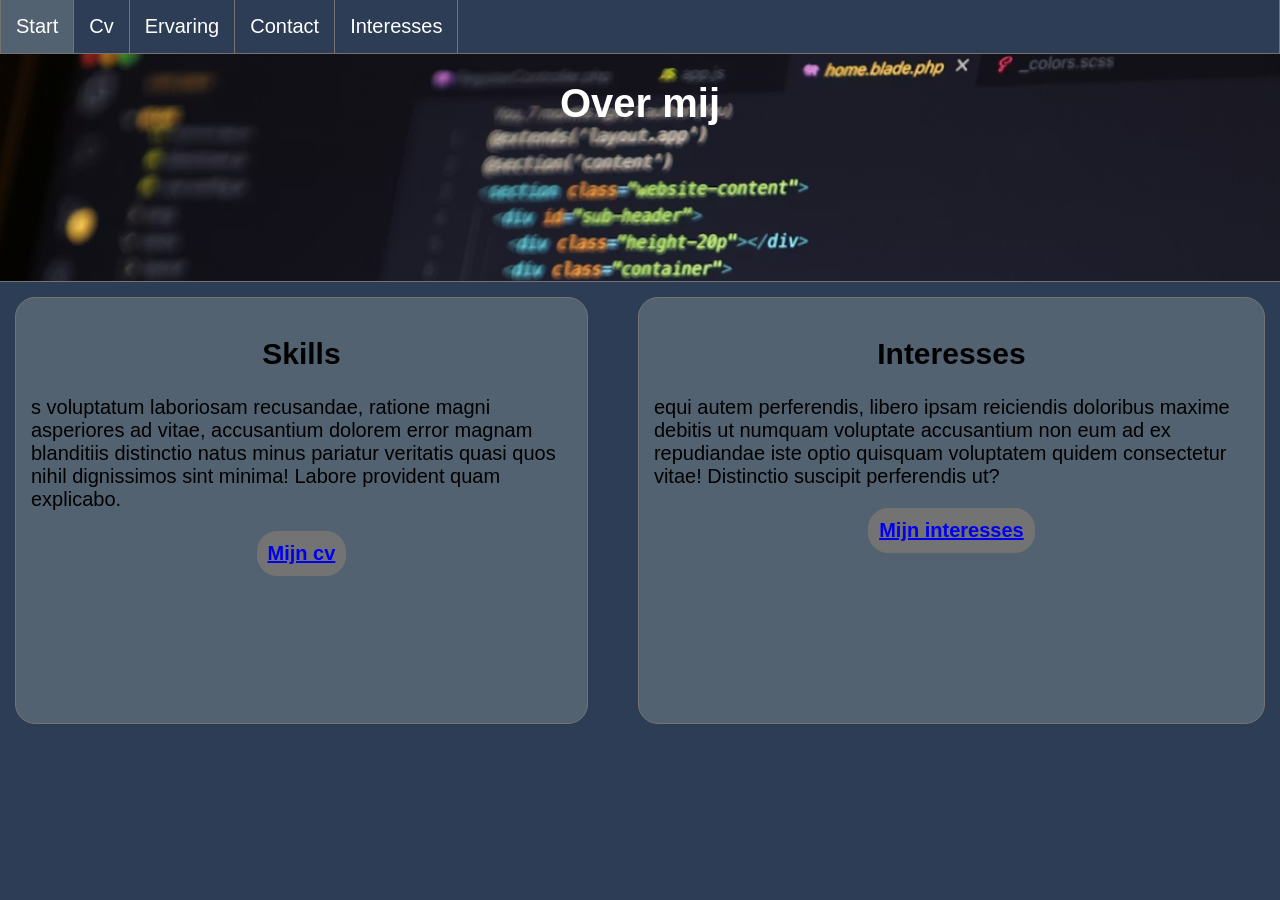
==== index.html @ 7835aada "Over mij pagina opmaak" ====
<!doctype html>
<html lang="en">
  <head>
    <meta charset="UTF-8" />
    <meta name="viewport" content="width=device-width, initial-scale=1.0" />
    <title>Over mij</title>
    <link rel="stylesheet" href="css/style.css" />
  </head>
  <body id="index">
    <div class="navBar">
      <ul>
        <li><a class="current" href="index.html">Start</a></li>
        <li><a href="cv.html">Cv</a></li>
        <li><a href="ervaring.html">Ervaring</a></li>
        <li><a href="contact.html">Contact</a></li>
        <li><a href="interesses.html">Interesses</a></li>
      </ul>
    </div>
    <h1 class="start"><strong>Over mij</strong></h1>
    <div class="flexdiv">
        <div class="container">
          <div class="startText">
            <h2><strong>Skills</strong></h2>
            <p>s voluptatum laboriosam recusandae, ratione magni asperiores ad vitae, accusantium dolorem error magnam blanditiis distinctio natus minus pariatur veritatis quasi quos nihil dignissimos sint minima! Labore provident quam explicabo.</p>
            <div class="linkKnop">
                <strong><a href="cv.html">Mijn cv</a></strong>
            </div>    
        </div>
          <div class="startText">
            <h2><strong>Interesses</strong></h2>
            <p>equi autem perferendis, libero ipsam reiciendis doloribus maxime debitis ut numquam voluptate accusantium non eum ad ex repudiandae iste optio quisquam voluptatem quidem consectetur vitae! Distinctio suscipit perferendis ut?</p>
            <div class="linkKnop">
                <strong><a href="interesses.html">Mijn interesses</a></strong>
            </div>
        </div>
        </div>
        <div class="container padding-bottom"></div>
    </div>
  </body>
</html>
---- css/style.css ----
body{
    font-family: Arial, Helvetica, sans-serif;
    font-size: 20px;
    margin: 0px;
}
#index{
    background-image: url(../img/code.png);
    background-repeat: no-repeat;
    background-size: 100%;
    min-height: 100vh;
    display: flex;
    flex-direction: column;
}
.navBar{
    background-color: #2C3D55;
    overflow: hidden;
}
ul{
    list-style-type: none;
    padding: 0px;
    margin: 0px;
}
.navBar{
    border: #747373 1px solid;
    border-top: #747373 0 solid;
    position: sticky;
    top: 0;
}
.navBar a{
    padding: 15px;    
    float: left;
    color: white;
    text-align: center;
    text-decoration: none;
    border-right: 1px solid #747373;
}
.navBar a:hover{
    background-color: #536271;
}
.current{
    background-color: #536271;
}
.start{
    text-align: center;
    color: white;
}

.flexdiv{
    display: flex;
    flex-wrap: wrap;
    flex: 1;
}
.container{
    margin-top: 10%;
    background-color: #2C3D55;
    display: grid;
    grid-template-columns: auto auto;
    grid-gap: 50px;
    padding: 15px;
    border-top: #747373 solid 1px;
}
.padding-bottom{
    height: auto;
    flex: 1;
    margin-top: 0;
    border-top: none;
}
.startText{
    padding: 15px;
    border: #747373 solid 1px;
    border-radius: 20px;
    background-color: #536271;
}
.startText h2{
    text-align: center;
}
.linkKnop{
    background-color: #747373;
    border: solid 1px #747373;
    border-radius: 20px;
    width: max-content;
    padding: 10px;
    color: blue;
    margin: 0 auto;
}
.linkKnop a:visited{
    color: blue;
}
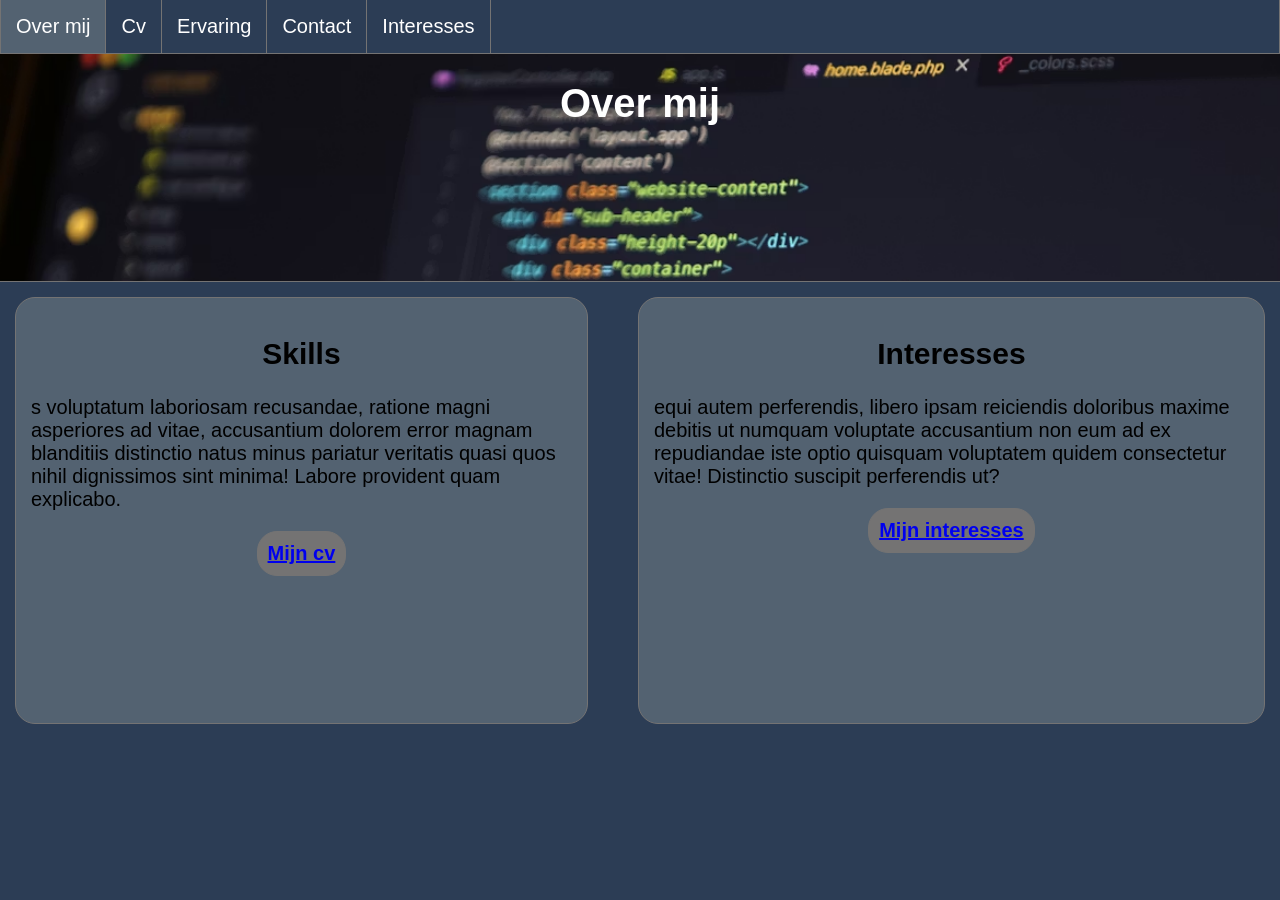
==== commit 01adf3b7: "cv basis" ====
--- a/index.html
+++ b/index.html
@@ -9,32 +9,42 @@
   <body id="index">
     <div class="navBar">
       <ul>
-        <li><a class="current" href="index.html">Start</a></li>
+        <li><a class="current" href="index.html">Over mij</a></li>
         <li><a href="cv.html">Cv</a></li>
         <li><a href="ervaring.html">Ervaring</a></li>
         <li><a href="contact.html">Contact</a></li>
         <li><a href="interesses.html">Interesses</a></li>
       </ul>
     </div>
-    <h1 class="start"><strong>Over mij</strong></h1>
+    <h1 class="hoofdTitel"><strong>Over mij</strong></h1>
     <div class="flexdiv">
-        <div class="container">
-          <div class="startText">
-            <h2><strong>Skills</strong></h2>
-            <p>s voluptatum laboriosam recusandae, ratione magni asperiores ad vitae, accusantium dolorem error magnam blanditiis distinctio natus minus pariatur veritatis quasi quos nihil dignissimos sint minima! Labore provident quam explicabo.</p>
-            <div class="linkKnop">
-                <strong><a href="cv.html">Mijn cv</a></strong>
-            </div>    
+      <div class="container">
+        <div class="startText">
+          <h2><strong>Skills</strong></h2>
+          <p>
+            s voluptatum laboriosam recusandae, ratione magni asperiores ad
+            vitae, accusantium dolorem error magnam blanditiis distinctio natus
+            minus pariatur veritatis quasi quos nihil dignissimos sint minima!
+            Labore provident quam explicabo.
+          </p>
+          <div class="linkKnop">
+            <strong><a href="cv.html">Mijn cv</a></strong>
+          </div>
         </div>
-          <div class="startText">
-            <h2><strong>Interesses</strong></h2>
-            <p>equi autem perferendis, libero ipsam reiciendis doloribus maxime debitis ut numquam voluptate accusantium non eum ad ex repudiandae iste optio quisquam voluptatem quidem consectetur vitae! Distinctio suscipit perferendis ut?</p>
-            <div class="linkKnop">
-                <strong><a href="interesses.html">Mijn interesses</a></strong>
-            </div>
+        <div class="startText">
+          <h2><strong>Interesses</strong></h2>
+          <p>
+            equi autem perferendis, libero ipsam reiciendis doloribus maxime
+            debitis ut numquam voluptate accusantium non eum ad ex repudiandae
+            iste optio quisquam voluptatem quidem consectetur vitae! Distinctio
+            suscipit perferendis ut?
+          </p>
+          <div class="linkKnop">
+            <strong><a href="interesses.html">Mijn interesses</a></strong>
+          </div>
         </div>
-        </div>
-        <div class="container padding-bottom"></div>
+      </div>
+      <div class="container padding-bottom"></div>
     </div>
   </body>
 </html>
--- a/css/style.css
+++ b/css/style.css
@@ -1,88 +1,148 @@
-body{
-    font-family: Arial, Helvetica, sans-serif;
-    font-size: 20px;
-    margin: 0px;
+body {
+  font-family: Arial, Helvetica, sans-serif;
+  font-size: 20px;
+  margin: 0;
 }
-#index{
-    background-image: url(../img/code.png);
-    background-repeat: no-repeat;
-    background-size: 100%;
-    min-height: 100vh;
-    display: flex;
-    flex-direction: column;
+#index {
+  background-image: url(../img/code.png);
+  background-repeat: no-repeat;
+  background-size: 100%;
+  min-height: 100vh;
+  display: flex;
+  flex-direction: column;
 }
-.navBar{
-    background-color: #2C3D55;
-    overflow: hidden;
+#contact {
+  background-color: #2c3d55;
 }
-ul{
-    list-style-type: none;
-    padding: 0px;
-    margin: 0px;
+#cv {
+  background-color: white;
 }
-.navBar{
-    border: #747373 1px solid;
-    border-top: #747373 0 solid;
-    position: sticky;
-    top: 0;
+.navBar {
+  background-color: #2c3d55;
+  overflow: hidden;
 }
-.navBar a{
-    padding: 15px;    
-    float: left;
-    color: white;
-    text-align: center;
-    text-decoration: none;
-    border-right: 1px solid #747373;
+ul {
+  list-style-type: none;
+  padding: 0px;
+  margin: 0px;
 }
-.navBar a:hover{
-    background-color: #536271;
+.navBar {
+  border: #747373 1px solid;
+  border-top: #747373 0 solid;
+  position: sticky;
+  top: 0;
 }
-.current{
-    background-color: #536271;
+.navBar a {
+  padding: 15px;
+  float: left;
+  color: white;
+  text-align: center;
+  text-decoration: none;
+  border-right: 1px solid #747373;
 }
-.start{
-    text-align: center;
-    color: white;
+.navBar a:hover {
+  background-color: #536271;
 }
-
-.flexdiv{
-    display: flex;
-    flex-wrap: wrap;
-    flex: 1;
+.current {
+  background-color: #536271;
 }
-.container{
-    margin-top: 10%;
-    background-color: #2C3D55;
-    display: grid;
-    grid-template-columns: auto auto;
-    grid-gap: 50px;
-    padding: 15px;
-    border-top: #747373 solid 1px;
+.hoofdTitel {
+  text-align: center;
+  color: white;
 }
-.padding-bottom{
-    height: auto;
-    flex: 1;
-    margin-top: 0;
-    border-top: none;
+.flexdiv {
+  display: flex;
+  flex-wrap: wrap;
+  flex: 1;
 }
-.startText{
-    padding: 15px;
-    border: #747373 solid 1px;
-    border-radius: 20px;
-    background-color: #536271;
+.container {
+  margin-top: 10%;
+  background-color: #2c3d55;
+  display: grid;
+  grid-template-columns: auto auto;
+  grid-gap: 50px;
+  padding: 15px;
+  border-top: #747373 solid 1px;
 }
-.startText h2{
-    text-align: center;
+.contact-div {
+  background-color: #536271;
+  border: none;
+  margin-top: auto;
+  grid-template-columns: 25% auto;
 }
-.linkKnop{
-    background-color: #747373;
-    border: solid 1px #747373;
-    border-radius: 20px;
-    width: max-content;
-    padding: 10px;
-    color: blue;
-    margin: 0 auto;
+.padding-bottom {
+  height: auto;
+  flex: 1;
+  margin-top: 0;
+  border-top: none;
 }
-.linkKnop a:visited{
-    color: blue;
-}+.container-cv {
+  grid-gap: 0;
+  margin: 0;
+  padding: 0;
+  background-color: white;
+  grid-template-columns: 25% auto;
+  grid-template-areas:
+    "foto profiel"
+    "contact ervaring"
+    "skills ervaring"
+    "opleiding werkerv"
+    "taal werkerv";
+}
+.cv-border {
+  border: #747373 solid 1px;
+  padding: 15px;
+  background-color: #536271;
+}
+#cv-foto {
+  grid-area: "foto";
+  background-color: #2c3d55;
+}
+#cv-profiel {
+  grid-area: "profiel";
+}
+#cv-contact {
+  grid-area: "contact";
+}
+#cv-ervaring {
+  grid-area: "ervaring";
+}
+#cv-skills {
+  grid-area: "skills";
+}
+#cv-opleiding {
+  grid-area: "opleiding";
+}
+#cv-werkervaring {
+  grid-area: "werkerv";
+}
+#cv-taalkennis {
+  grid-area: "taal";
+}
+.startText {
+  padding: 15px;
+  border: #747373 solid 1px;
+  border-radius: 20px;
+  background-color: #536271;
+}
+.startText h2 {
+  text-align: center;
+}
+.gegevens {
+  text-align: center;
+}
+#contactgegevens {
+  text-align: left;
+}
+.linkKnop {
+  background-color: #747373;
+  border: solid 1px #747373;
+  border-radius: 20px;
+  width: max-content;
+  padding: 10px;
+  color: blue;
+  margin: 0 auto;
+}
+.linkKnop a:visited {
+  color: blue;
+}
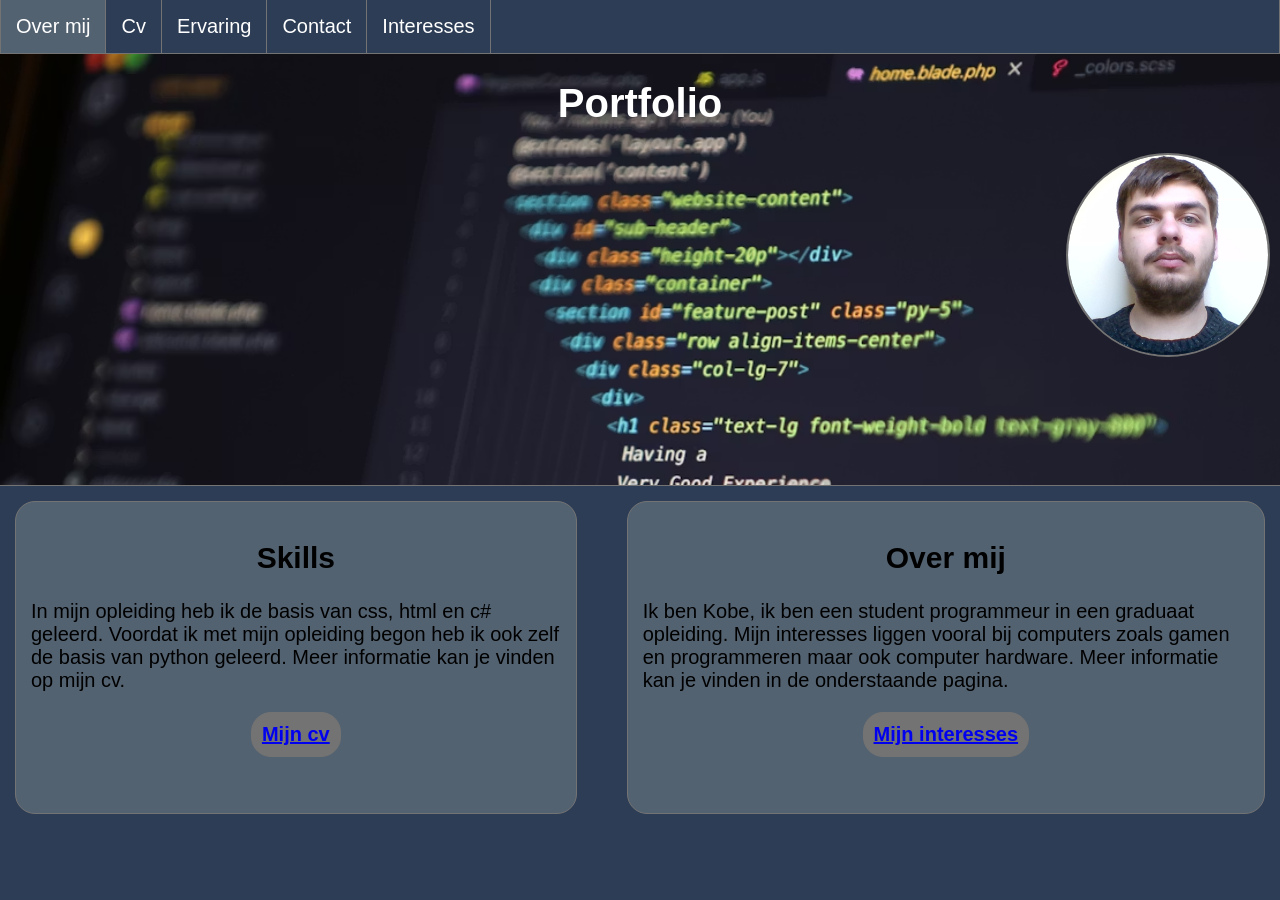
==== commit 53a05a8a: "interesses pagina tekst en opmaak" ====
--- a/index.html
+++ b/index.html
@@ -3,7 +3,7 @@
   <head>
     <meta charset="UTF-8" />
     <meta name="viewport" content="width=device-width, initial-scale=1.0" />
-    <title>Over mij</title>
+    <title>Portfolio</title>
     <link rel="stylesheet" href="css/style.css" />
   </head>
   <body id="index">
@@ -16,28 +16,30 @@
         <li><a href="interesses.html">Interesses</a></li>
       </ul>
     </div>
-    <h1 class="hoofdTitel"><strong>Over mij</strong></h1>
+    <h1 class="hoofdTitel"><strong>Portfolio</strong></h1>
+    <div class="foto-div">
+      <img class="zelfFoto" src="img/zelf-foto.jpg" alt="zelfFoto">
+    </div>
     <div class="flexdiv">
       <div class="container">
         <div class="startText">
           <h2><strong>Skills</strong></h2>
           <p>
-            s voluptatum laboriosam recusandae, ratione magni asperiores ad
-            vitae, accusantium dolorem error magnam blanditiis distinctio natus
-            minus pariatur veritatis quasi quos nihil dignissimos sint minima!
-            Labore provident quam explicabo.
+            In mijn opleiding heb ik de basis van css, html en c# geleerd.
+            Voordat ik met mijn opleiding begon heb ik ook zelf de basis van
+            python geleerd. Meer informatie kan je vinden op mijn cv.
           </p>
           <div class="linkKnop">
             <strong><a href="cv.html">Mijn cv</a></strong>
           </div>
         </div>
         <div class="startText">
-          <h2><strong>Interesses</strong></h2>
+          <h2><strong>Over mij</strong></h2>
           <p>
-            equi autem perferendis, libero ipsam reiciendis doloribus maxime
-            debitis ut numquam voluptate accusantium non eum ad ex repudiandae
-            iste optio quisquam voluptatem quidem consectetur vitae! Distinctio
-            suscipit perferendis ut?
+            Ik ben Kobe, ik ben een student programmeur in een graduaat
+            opleiding. Mijn interesses liggen vooral bij computers zoals gamen
+            en programmeren maar ook computer hardware. Meer informatie kan je
+            vinden in de onderstaande pagina.
           </p>
           <div class="linkKnop">
             <strong><a href="interesses.html">Mijn interesses</a></strong>
--- a/css/style.css
+++ b/css/style.css
@@ -6,12 +6,12 @@
 #index {
   background-image: url(../img/code.png);
   background-repeat: no-repeat;
-  background-size: 100%;
+  background-size: cover;
   min-height: 100vh;
   display: flex;
   flex-direction: column;
 }
-#contact {
+#contact, #interesses {
   background-color: #2c3d55;
 }
 #cv {
@@ -50,6 +50,25 @@
   text-align: center;
   color: white;
 }
+.zelfFoto{
+  border-radius: 50%;
+  border: #747373 2px solid;
+  width: 200px;
+  height: 200px;
+  margin: 0;
+}
+.interesse-foto{
+  width: 100%;
+}
+.foto-div{
+  display: flex;
+  justify-content: right;
+  margin-right: 10px;
+}
+.cv-foto{
+  display: flex;
+  justify-content: center;
+}
 .flexdiv {
   display: flex;
   flex-wrap: wrap;
@@ -63,6 +82,12 @@
   grid-gap: 50px;
   padding: 15px;
   border-top: #747373 solid 1px;
+}
+.container-int{
+  grid-template-columns: 25% auto;
+  background-color: #536271;
+  border-radius: 50px;
+  border: #747373 solid 2px;
 }
 .contact-div {
   background-color: #536271;
@@ -94,29 +119,29 @@
   padding: 15px;
   background-color: #536271;
 }
-#cv-foto {
+.cv-foto {
   grid-area: "foto";
   background-color: #2c3d55;
 }
-#cv-profiel {
+.cv-profiel {
   grid-area: "profiel";
 }
-#cv-contact {
+.cv-contact {
   grid-area: "contact";
 }
-#cv-ervaring {
+.cv-ervaring {
   grid-area: "ervaring";
 }
-#cv-skills {
+.cv-skills {
   grid-area: "skills";
 }
-#cv-opleiding {
+.cv-opleiding {
   grid-area: "opleiding";
 }
-#cv-werkervaring {
+.cv-werkervaring {
   grid-area: "werkerv";
 }
-#cv-taalkennis {
+.cv-taalkennis {
   grid-area: "taal";
 }
 .startText {
@@ -134,6 +159,12 @@
 #contactgegevens {
   text-align: left;
 }
+#contactgegevens a{
+  color: black;
+}
+.contactForm{
+  text-align: left;
+}
 .linkKnop {
   background-color: #747373;
   border: solid 1px #747373;
